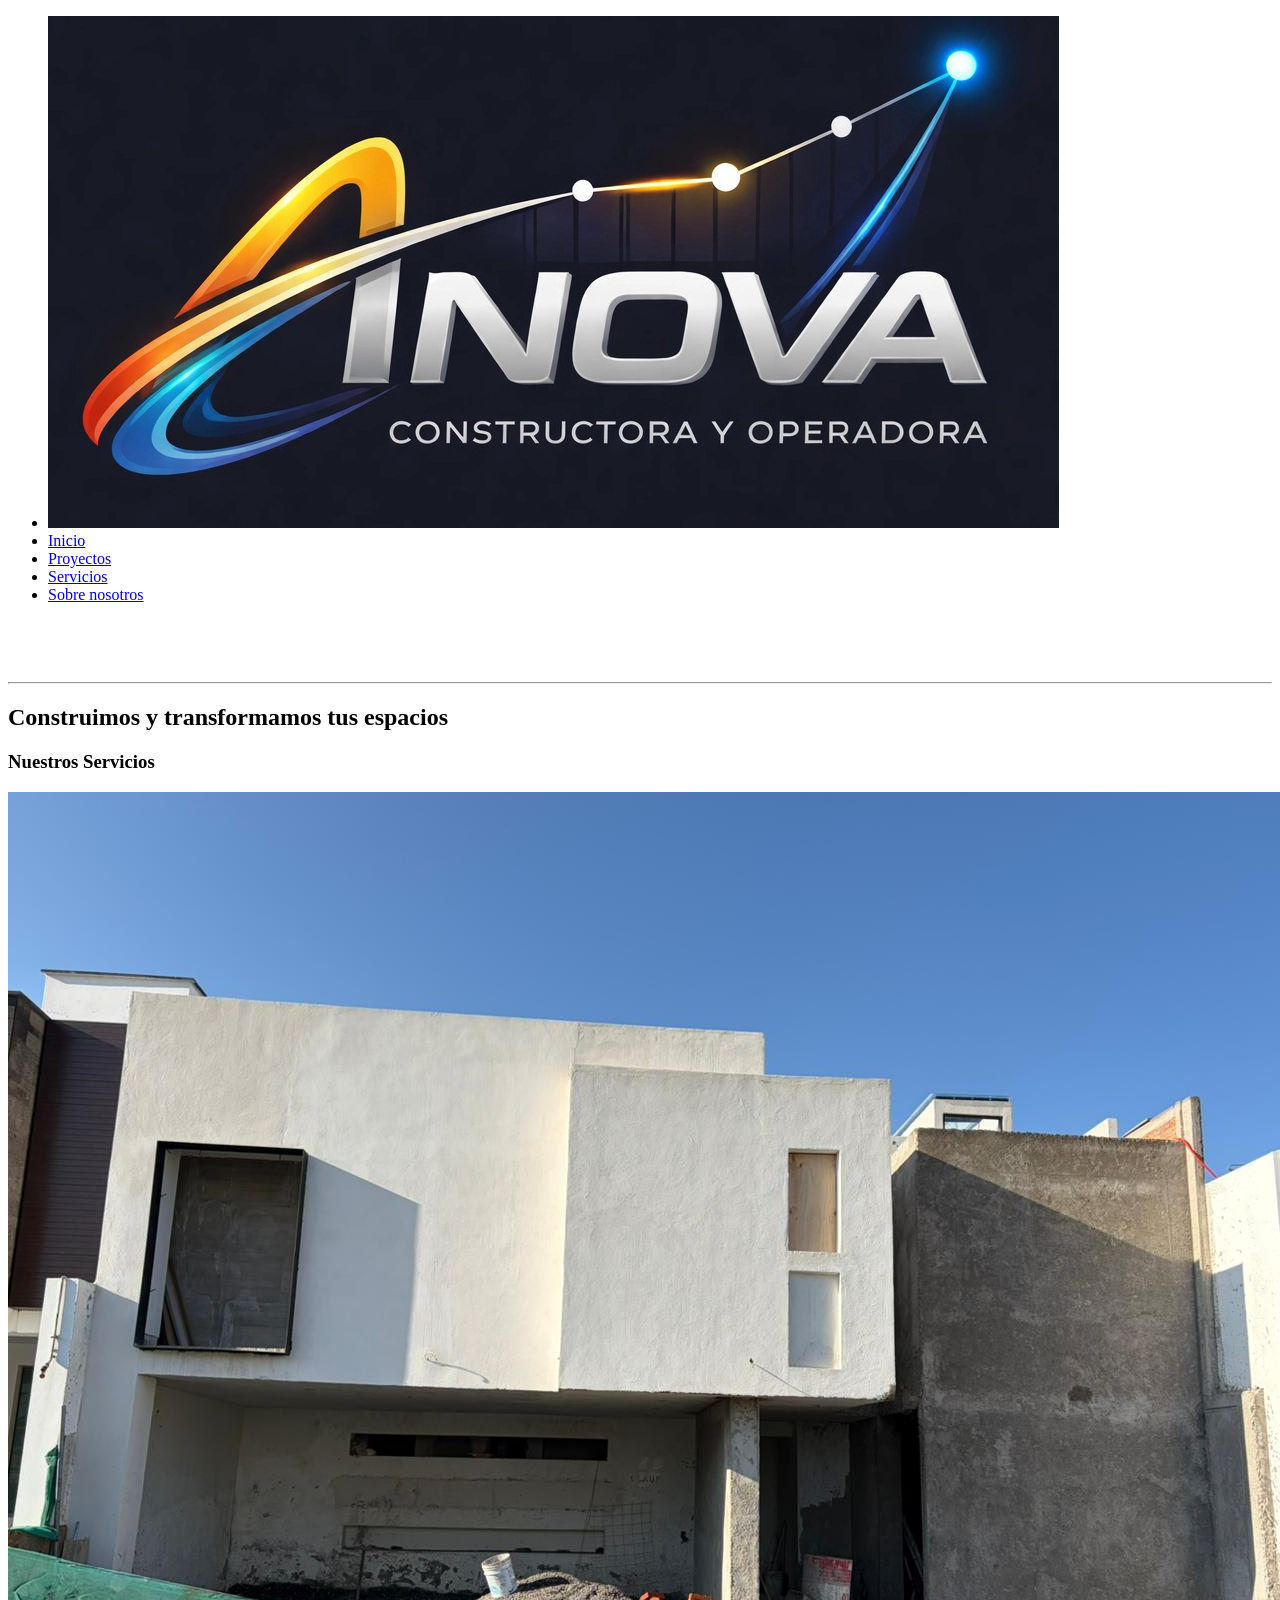
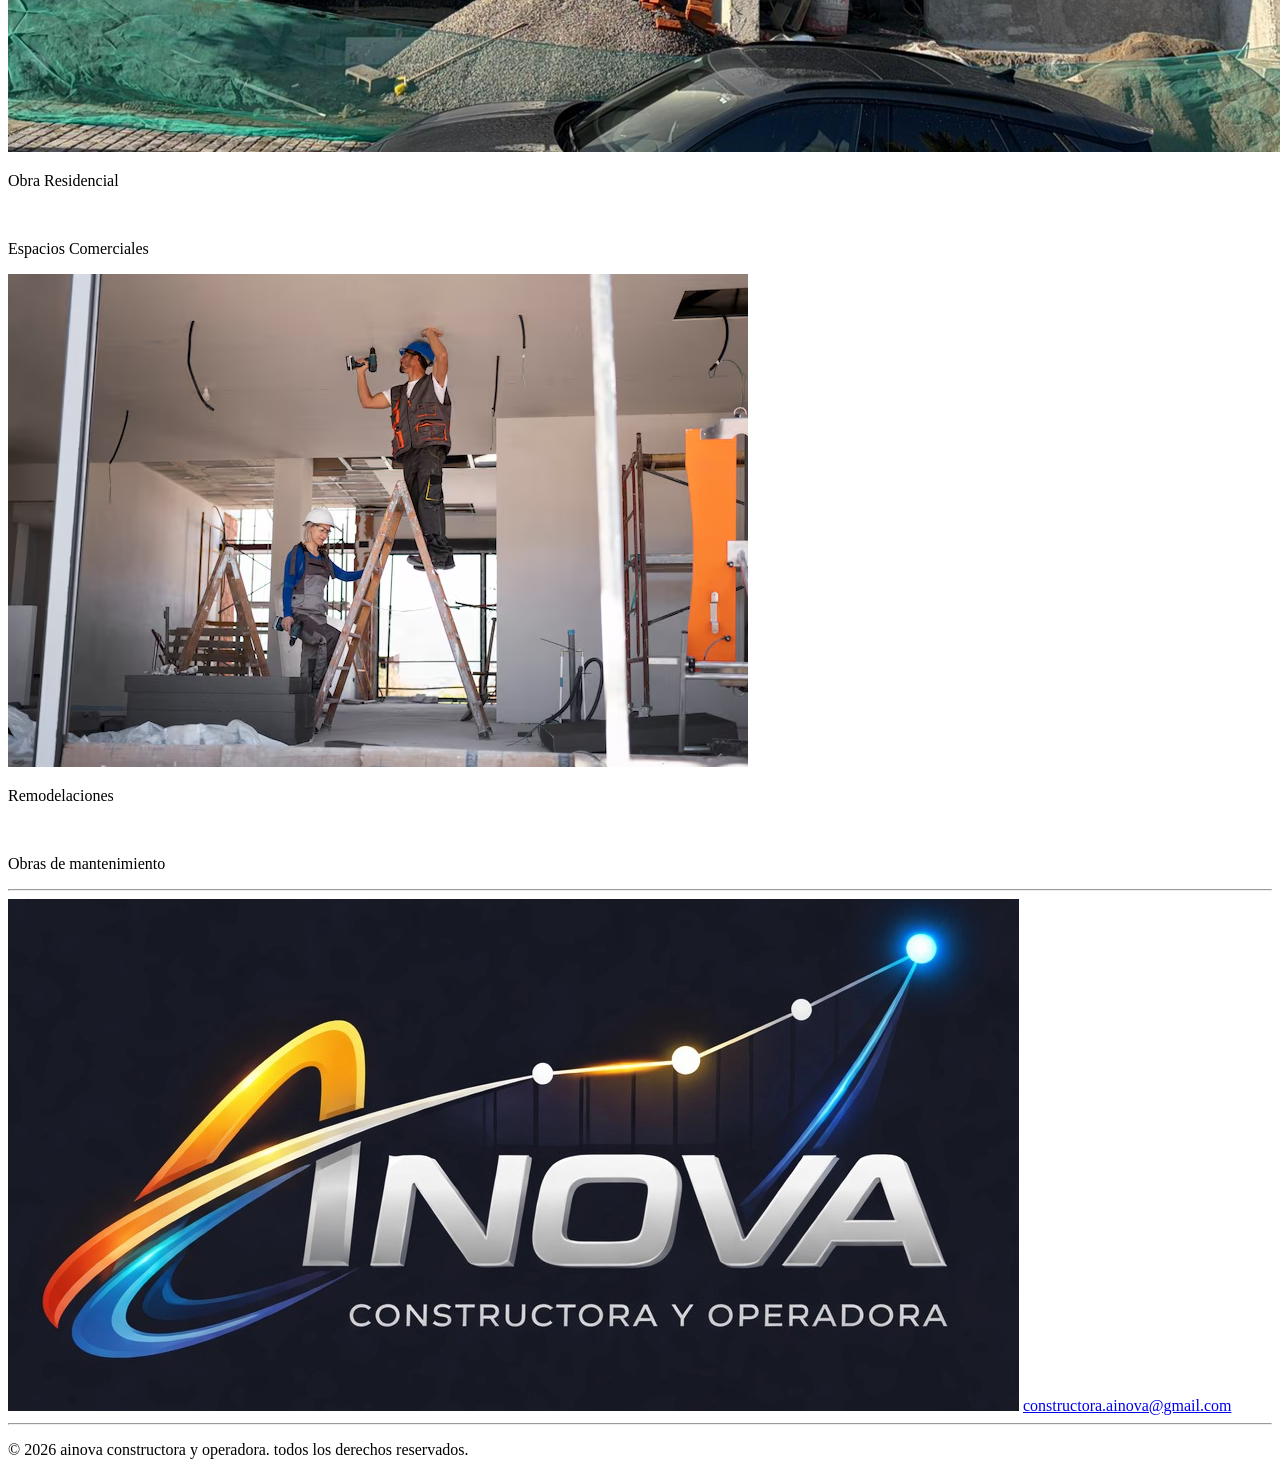
==== servicios.html @ 44e070e5 "p3" ====
<!DOCTYPE html>
<html lang="es">

<head>
    <!-- Google tag (gtag.js) -->
    <script async src="https://www.googletagmanager.com/gtag/js?id=G-7ZNPX3NKCS"></script>
    <script>
        window.dataLayer = window.dataLayer || [];
        function gtag() { dataLayer.push(arguments); }
        gtag('js', new Date());

        gtag('config', 'G-7ZNPX3NKCS');
    </script>
    <meta charset="UTF-8">
    <meta name="viewport" content="width=device-width, initial-scale=1.0">
    <script src="https://cdn.tailwindcss.com"></script>
    <script>
        tailwind.config = {
            theme: {
                extend: {
                    colors: {
                        'primario': 'rgb(145, 28, 28)',
                        'secundario': 'rgb(54, 54, 236)',
                    },
                    fontFamily: {
                        'primaria': ["Montserrat", "sans-serif"],
                    }

                }
            }
        }
    </script>

    <link rel="preconnect" href="https://fonts.googleapis.com">
    <link rel="preconnect" href="https://fonts.gstatic.com" crossorigin>
    <link
        href="https://fonts.googleapis.com/css2?family=Birthstone+Bounce:wght@400;500&family=DM+Sans:ital,opsz,wght@0,9..40,100..1000;1,9..40,100..1000&family=Montserrat:ital,wght@0,100..900;1,100..900&display=swap"
        rel="stylesheet">
    <title>AINOVA</title>
</head>

<body class="font-primaria m-0 p-0 text-gray-800">
    <header class="p-12 bg-[#25425b] shadow-sm">
        <nav class="container mx-auto">
            <ul
                class="flex flex-col md:flex-row items-center justify-center space-y-4 md:space-y-0 md:space-x-52 text-center">
                <li class="list-none">
                    <a href="index.html">
                        <img class="w-40 rounded-2xl" src="img/ainova_loco.webp" alt="Ainova constructora y operadra">
                    </a>
                </li>

                <li><a class="nav_link font-primaria no-underline font-montserrat uppercase text-gray-50 hover:text-primario transition"
                        href="index.html">Inicio</a></li>
                <li><a class="nav_link font-primaria no-underline font-montserrat uppercase text-gray-50 hover:text-primario transition"
                        href="#">Proyectos</a></li>
                <li><a class="nav_link font-primaria no-underline font-montserrat uppercase text-gray-50 hover:text-primario transition"
                        href="#">Servicios</a></li>
                <li><a class="nav_link font-primaria no-underline font-montserrat uppercase text-gray-50 hover:text-primario transition"
                        href="#">Sobre nosotros</a></li>
            </ul>
        </nav>
        <br>
        <br>
        <br>
        <!-- <p class="text-center font-montserrat text-gray-50 mb-8 max-w-4xl uppercase mx-auto text-centergit">
            Transformamos espacios en proyectos que perduran, donde la visión se convierte en resultados reales y la
            confianza se construye en cada etapa
        </p> -->
    </header>
    <hr class="border-gray-200">

    <main class="container mx-auto p-4 py-8">

        <h2 class="text-3xl font-bold mb-4 text-primario"> Construimos y transformamos tus espacios</h2>

        <section class="py-8">
            <h3 class="text-2xl font-semibold mb-6">Nuestros Servicios</h3>

            <div class="grid grid-cols-1 md:grid-cols-2 lg:grid-cols-4 gap-6">

                <div class="bg-white p-4 rounded-xl shadow-md flex flex-col items-center">
                    <img src="img/Proyectos/nuestros_proyectos/img4.jpeg" alt=""
                        class="w-full h-48 object-cover rounded-lg mb-3">
                    <p class="font-primaria text-center font-medium">Obra Residencial</p>
                </div>

                <div class="bg-white p-4 rounded-xl shadow-md flex flex-col items-center">
                    <img src="https://www.alpha-hardin.com/wp-content/uploads/2026/03/AMAZON_CDMX_ALPHA_HARDIN_WORKPLACES_ARELYMEDINAQPHOTO_0O3A5421_HDR-scaled.jpg"
                        alt="" class="w-full h-48 object-cover rounded-lg mb-3">
                    <p class="font-primaria text-center font-medium">Espacios Comerciales</p>
                </div>

                <div class="bg-white p-4 rounded-xl shadow-md flex flex-col items-center">
                    <img src="img/Proyectos/remodelacion.jpeg" alt="" class="w-full h-48 object-cover rounded-lg mb-3">
                    <p class="font-primaria text-center font-medium">Remodelaciones</p>
                </div>

                <div class="bg-white p-4 rounded-xl shadow-md flex flex-col items-center">
                    <img src="img/Proyectos/mantenimiento.png" alt="" class="w-full h-48 object-cover rounded-lg mb-3">
                    <p class="font-primaria text-center font-medium">Obras de mantenimiento</p>
                </div>
            </div>
        </section>
    </main>
    <hr class="border-gray-200">
    <footer class="bg-gray-100 py-10 mt-10">
        <div class="container mx-auto px-4 text-center">
            <div class="flex flex-col items-center mb-6">
                <img class="w-40 rounded-2xl mb-4" src="img/ainova_loco.webp" alt="">

                <a href="mailto:constructora.ainova@gmail.com" class="font-primaria text-secundario hover:underline">
                    constructora.ainova@gmail.com
                </a>
            </div>
            <hr class="border-gray-300 mb-6 max-w-lg mx-auto">
            <p class="font-primaria text-gray-500 text-sm uppercase tracking-wider">
                &copy; 2026 ainova constructora y operadora. todos los derechos reservados.
            </p>
        </div>
    </footer>
</body>

</html>
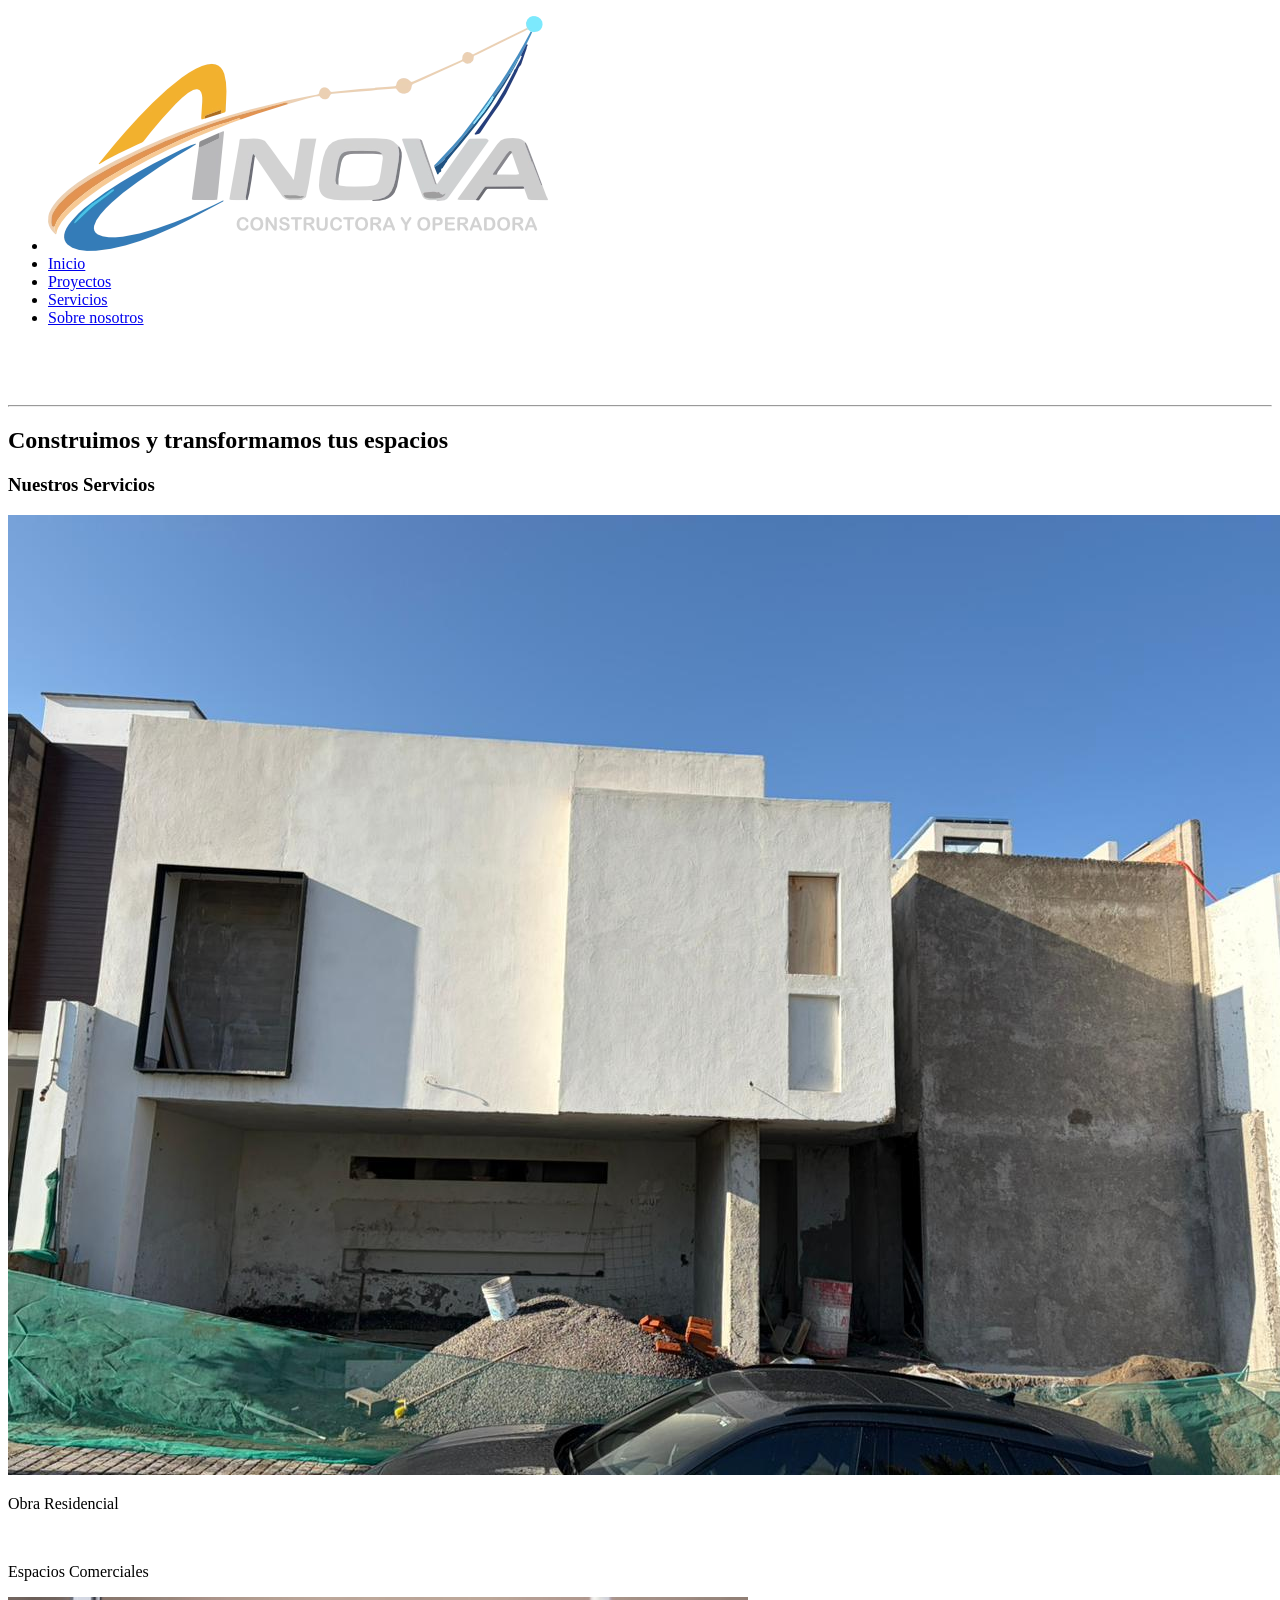
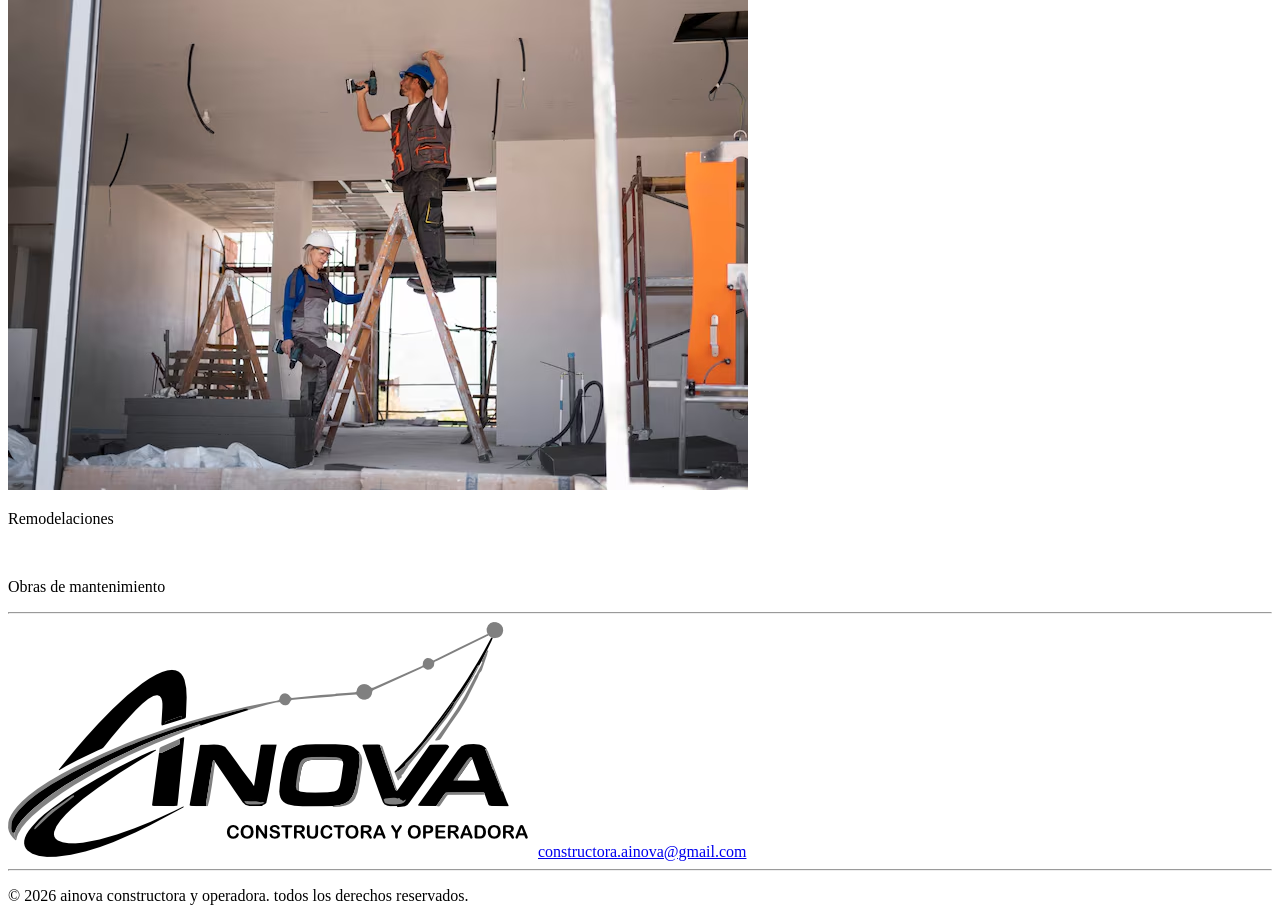
==== commit a4eb44b0: "Se suben logos vectorizados" ====
--- a/servicios.html
+++ b/servicios.html
@@ -42,22 +42,24 @@
 <body class="font-primaria m-0 p-0 text-gray-800">
     <header class="p-12 bg-[#25425b] shadow-sm">
         <nav class="container mx-auto">
-            <ul
-                class="flex flex-col md:flex-row items-center justify-center space-y-4 md:space-y-0 md:space-x-52 text-center">
-                <li class="list-none">
-                    <a href="index.html">
-                        <img class="w-40 rounded-2xl" src="img/ainova_loco.webp" alt="Ainova constructora y operadra">
+            <ul class="flex flex-col md:flex-row items-center justify-between gap-6 md:gap-4 text-center">
+
+                <li class="list-none shrink-0"> <a href="index.html">
+                        <img class="w-32 md:w-40 min-w-[120px]" src="img/ainova_logo.webp"
+                            alt="Ainova constructora y operadra">
                     </a>
                 </li>
 
-                <li><a class="nav_link font-primaria no-underline font-montserrat uppercase text-gray-50 hover:text-primario transition"
-                        href="index.html">Inicio</a></li>
-                <li><a class="nav_link font-primaria no-underline font-montserrat uppercase text-gray-50 hover:text-primario transition"
-                        href="#">Proyectos</a></li>
-                <li><a class="nav_link font-primaria no-underline font-montserrat uppercase text-gray-50 hover:text-primario transition"
-                        href="#">Servicios</a></li>
-                <li><a class="nav_link font-primaria no-underline font-montserrat uppercase text-gray-50 hover:text-primario transition"
-                        href="#">Sobre nosotros</a></li>
+                <div class="flex flex-col md:flex-row items-center gap-4 md:gap-8">
+                    <li><a class="nav_link no-underline font-montserrat uppercase text-gray-50 hover:text-primario transition"
+                            href="#">Inicio</a></li>
+                    <li><a class="nav_link no-underline font-montserrat uppercase text-gray-50 hover:text-primario transition"
+                            href="#">Proyectos</a></li>
+                    <li><a class="nav_link no-underline font-montserrat uppercase text-gray-50 hover:text-primario transition"
+                            href="servicios.html">Servicios</a></li>
+                    <li><a class="nav_link no-underline font-montserrat uppercase text-gray-50 hover:text-primario transition"
+                            href="#">Sobre nosotros</a></li>
+                </div>
             </ul>
         </nav>
         <br>
@@ -107,7 +109,7 @@
     <footer class="bg-gray-100 py-10 mt-10">
         <div class="container mx-auto px-4 text-center">
             <div class="flex flex-col items-center mb-6">
-                <img class="w-40 rounded-2xl mb-4" src="img/ainova_loco.webp" alt="">
+                <img class="w-40 mb-4" src="img/ainova_logo_grices.webp" alt="">
 
                 <a href="mailto:constructora.ainova@gmail.com" class="font-primaria text-secundario hover:underline">
                     constructora.ainova@gmail.com
